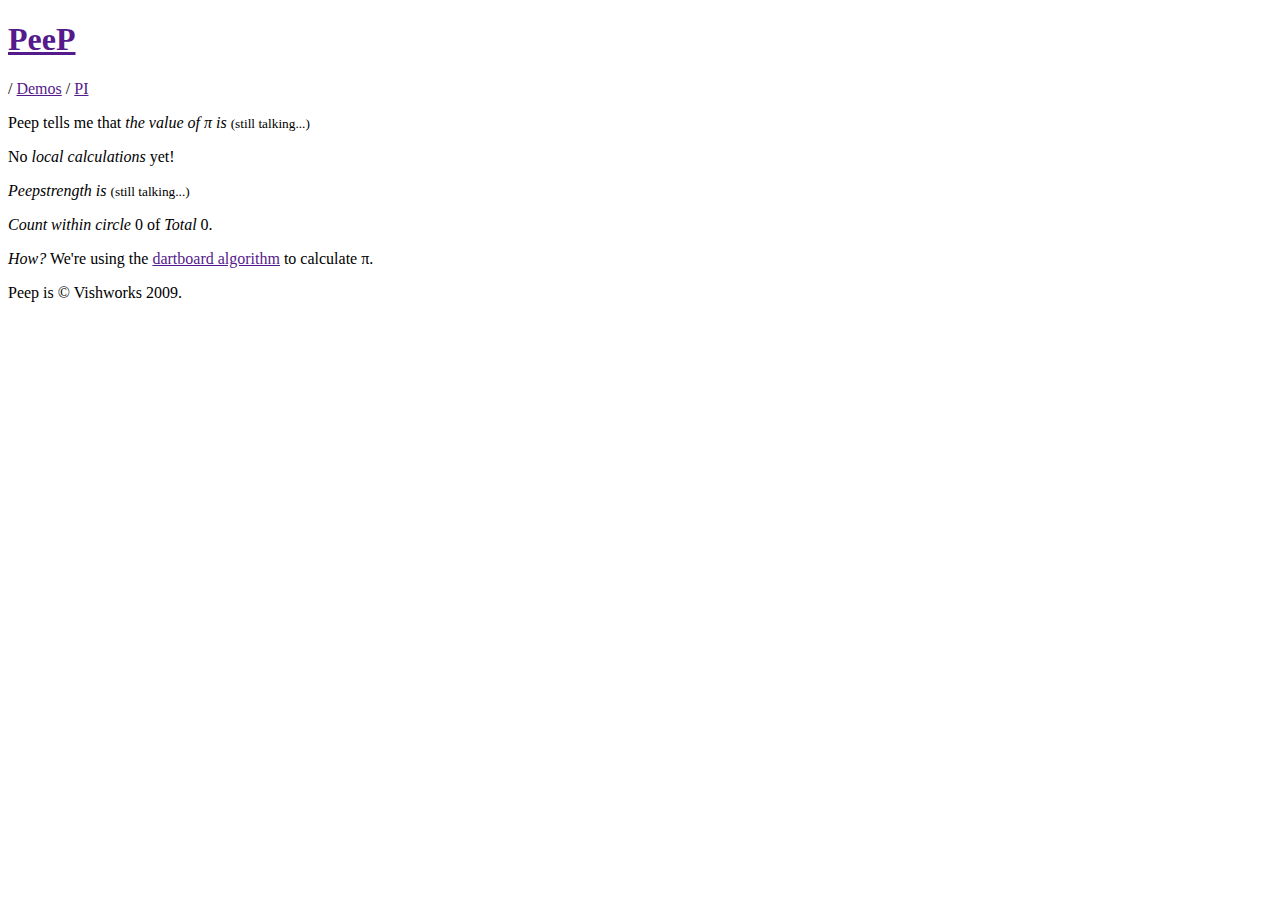
==== public/pi/index.html @ b56313a0 "Everything works, initial deploy test." ====
<!DOCTYPE html> <!-- Good soldiers use HTML 5 -->
<html>
<head>
	<title>Peep / Demos / PI</title>
	<meta name="author" content="Vishworks www.vish.in">
	<link rel="stylesheet" href="/css/style.css" type="text/css" media="screen" charset="utf-8">
  <script type="text/javascript" src="/js/prototype.js"></script>
</head>
<body>
  
<div id="wrap">
<div id="header">
  <h1><a href="">PeeP</a></h1> / <a href="">Demos</a> / <a href="">PI</a>
</div>
<div id="remote_result" class="box">
  <p>Peep tells me that <em>the value of &#960; is</em> <small class="dim">(still talking...)</small></p>
</div>
<div id="local_result" class="box">
  <p>No <em>local calculations</em> yet!</p>
</div>

<div id="wrap2">
<div id="local_history" class="box">
</div>
<div id="status" class="box">
  <p><em>Peepstrength is</em> <small class="dim">(still talking...)</small></p>
</div>
</div>
<div style="clear:both"></div>
<div id="current_calculation" class="box">
  <p><em>Count within circle</em> 0 of <em>Total</em> 0.</p>
</div>
<div id="how" class="box">
  <p><em>How?</em> We're using the <a href="">dartboard algorithm</a> to calculate &#960;.</p>
</div>
<div id="footer">
  <p>Peep is &copy; Vishworks 2009.</p>
</div>
</div>


<script type="text/javascript">


function generate_random_x_and_y() {
  return [Math.random(), Math.random()];
}

function is_within_circle(values) {
  return ((Math.pow(values[0], 2) + Math.pow(values[1], 2)) < 1);
}


var count = 10000;
var iterations = 0;
var trials = 1;
var count_within_circle = 0;
var pi = 0;
var dremote_result = $("remote_result");
var dcurrent_calculation = $("current_calculation");
var dlocal_result = $("local_result");
var dlocal_history = $("local_history");
var dstatus = $('status');
var lock = 0;
var active = 1;
var count_max = 1000000;


function iteration_start() {
  if(lock || !active) {
    return;
  }
  lock = 1;
  iterations++;
  var i = 0;
  for(i = 0; i <= count; i++) {
    values = generate_random_x_and_y();
    if(is_within_circle(values)) {
      count_within_circle++;
    }
  }
  lock = 0;
  pi = 4 * (count_within_circle / (count * iterations));
  dcurrent_calculation.innerHTML = "<p><em>Count within circle</em> " + count_within_circle.toString() + 
  " of <em>Total</em> " + (count * iterations).toString() + ".</p>";
  if((count * iterations) >= count_max) {
    remote_post();
    dlocal_result.innerHTML = "<p><em>Last local calculation of &#960; was</em> " + pi.toString() + ".</p>";
    dlocal_history.innerHTML = "<p><em>Trial " + trials.toString() + "</em> " + pi.toString() + ".</p>" + dlocal_history.innerHTML;
    iterations = 0;
    count_within_circle = 0;
    trials++;
  }
}

function remote_post() {
  new Ajax.Request("worker_send", { 
    method: 'post',  
    parameters: { 
      job: "peep_pi", 
      count: count * iterations, 
      count_within_circle: count_within_circle
    },
    onSuccess: function(transport) {
    }
  });  
}

function remote_fetch() {
  new Ajax.Request("/worker_receive", {
    method: 'post',
    parameters: {
      job: "peep_pi"
    }, 
    onSuccess: function(transport) {
      var data = transport.responseText.evalJSON();
      dremote_result.innerHTML = "<p>Peep tells me that <em>the value of &#960; is</em> " + data.pi;
      dstatus.innerHTML = "<p><em>Peepstrength is</em> " + data.peep_strength;
    }
  })
}

function ppi_start() {
  new PeriodicalExecuter(iteration_start, 0.2);
  new PeriodicalExecuter(remote_fetch, 5);
}

document.observe("dom:loaded", function() {
   ppi_start();
});


</script>


</body>
</html>
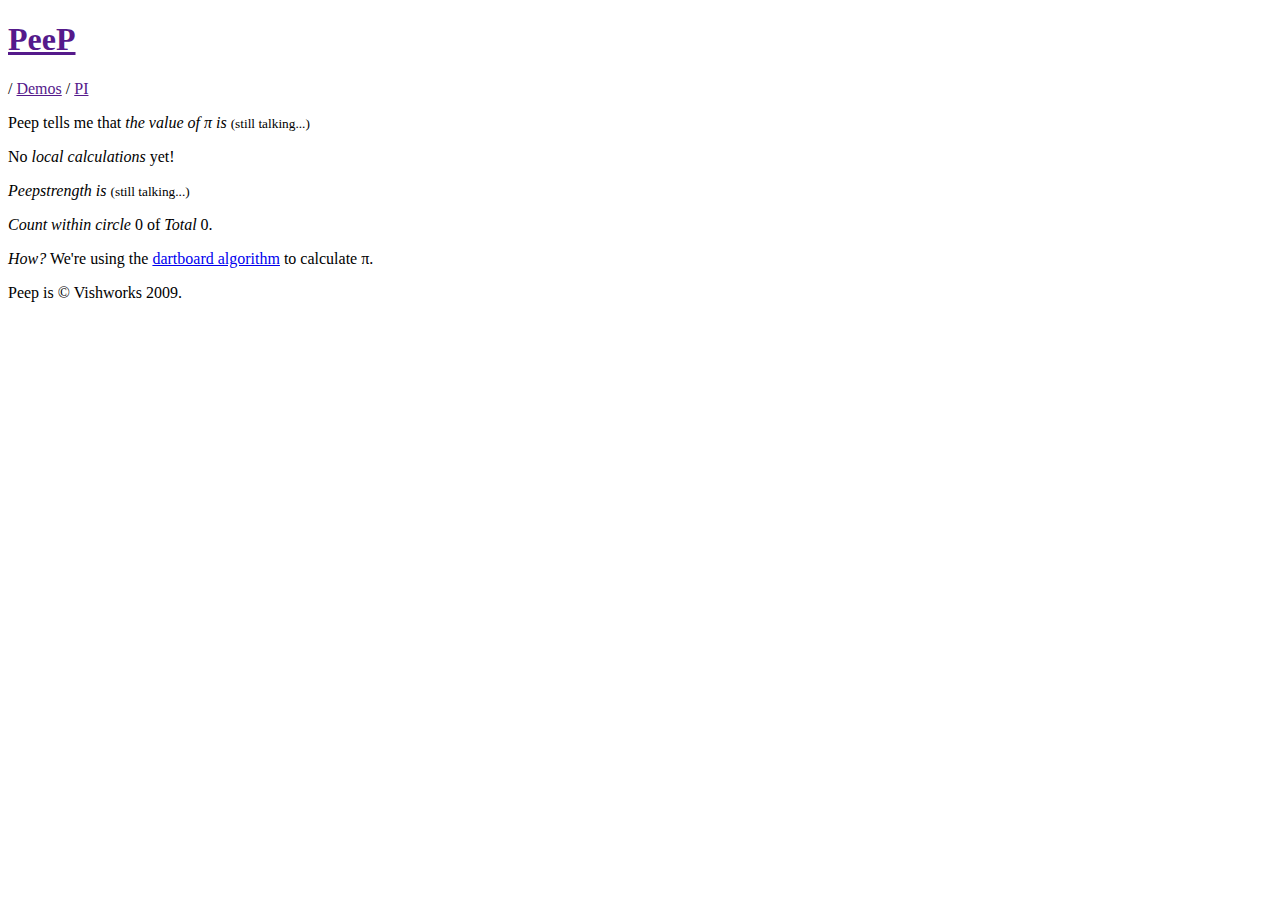
==== commit 0dcfea35: "Made iterations much faster." ====
--- a/public/pi/index.html
+++ b/public/pi/index.html
@@ -31,7 +31,7 @@
   <p><em>Count within circle</em> 0 of <em>Total</em> 0.</p>
 </div>
 <div id="how" class="box">
-  <p><em>How?</em> We're using the <a href="">dartboard algorithm</a> to calculate &#960;.</p>
+  <p><em>How?</em> We're using the <a href="http://bit.ly/hgIIC">dartboard algorithm</a> to calculate &#960;.</p>
 </div>
 <div id="footer">
   <p>Peep is &copy; Vishworks 2009.</p>
@@ -91,10 +91,11 @@
     count_within_circle = 0;
     trials++;
   }
+  ppi_start();
 }
 
 function remote_post() {
-  new Ajax.Request("worker_send", { 
+  new Ajax.Request("/worker_send", { 
     method: 'post',  
     parameters: { 
       job: "peep_pi", 
@@ -121,12 +122,12 @@
 }
 
 function ppi_start() {
-  new PeriodicalExecuter(iteration_start, 0.2);
-  new PeriodicalExecuter(remote_fetch, 5);
+  setTimeout("iteration_start()", 20);
 }
 
 document.observe("dom:loaded", function() {
    ppi_start();
+   new PeriodicalExecuter(remote_fetch, 5);
 });
 
 
